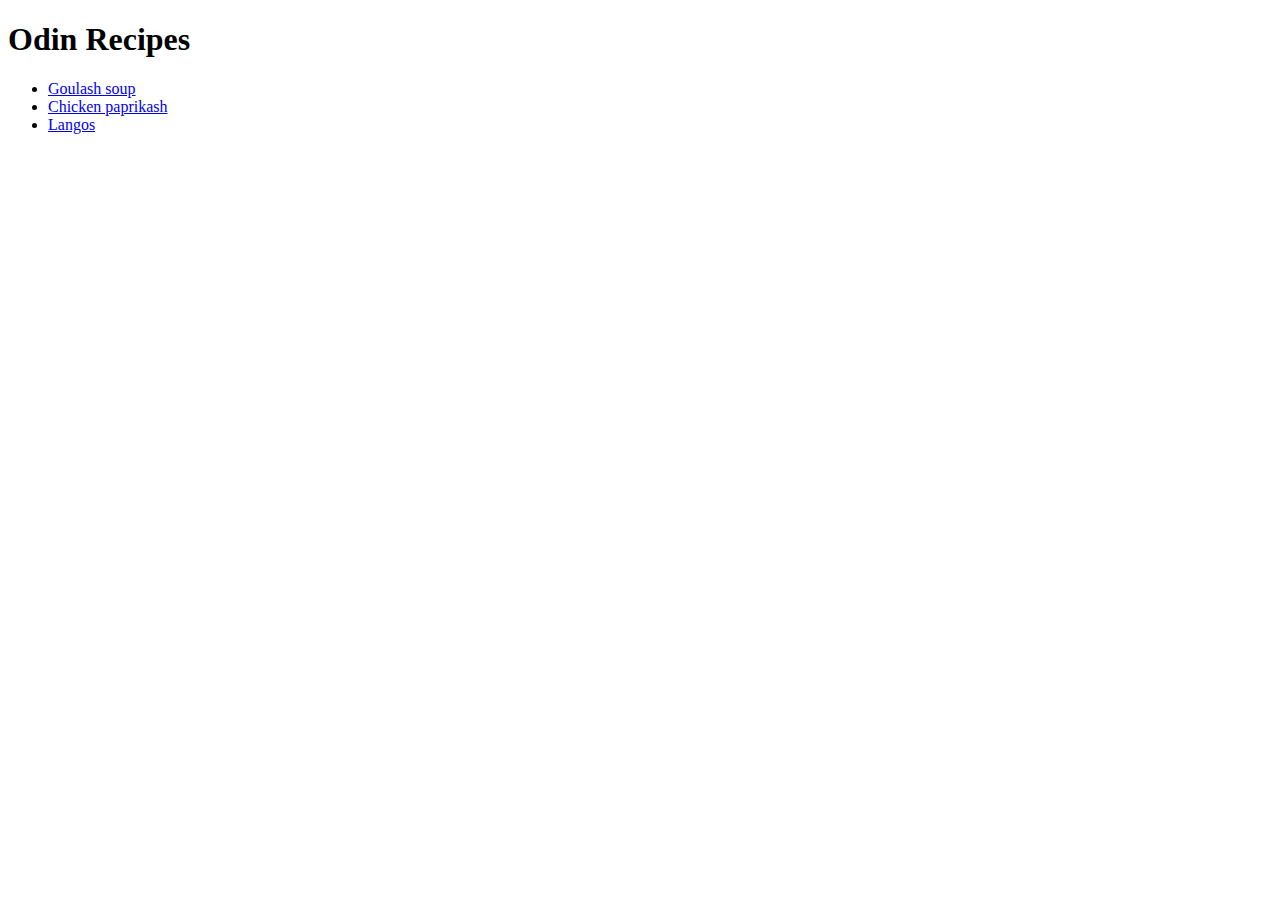
==== index.html @ 711c729a "Add files via upload" ====
<!DOCTYPE html>
<html lang="en">
<head>
    <meta charset="UTF-8">
    <meta name="viewport" content="width=device-width, initial-scale=1.0">
    <title>HUngarian Odin Recipes</title>
</head>
<body>
    <h1>Odin Recipes</h1>
    <ul>
    <li><a href="recipes/gulash.html">Goulash soup</a></li>
    <li><a href="recipes/chicken-paprikash.html">Chicken paprikash</a></li>
    <li><a href="recipes/langos.html">Langos</a></li>
    </ul>
</body>
</html>
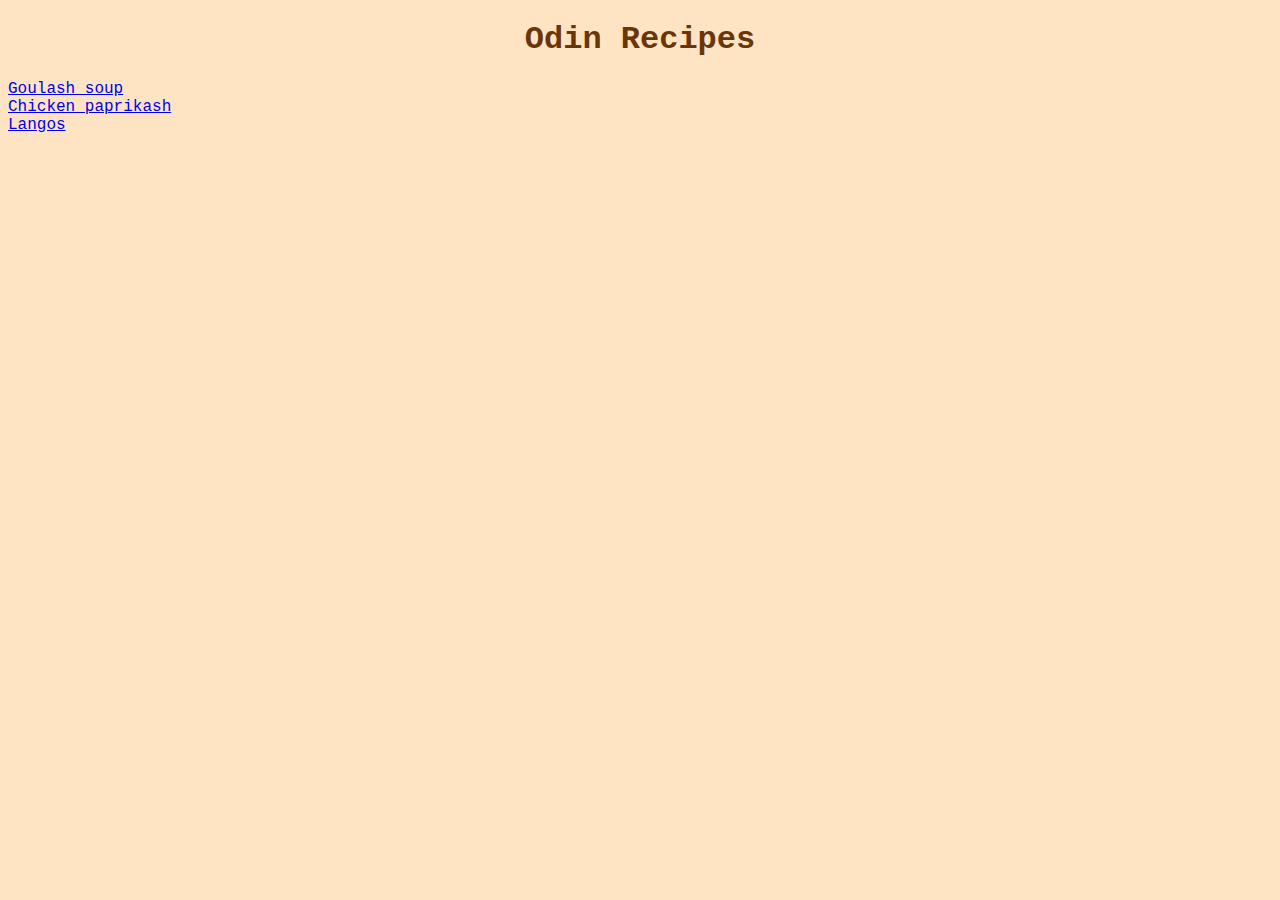
==== commit 0d54f9cc: "Add style, fix some typo and connect recipes to style" ====
--- a/index.html
+++ b/index.html
@@ -3,14 +3,15 @@
 <head>
     <meta charset="UTF-8">
     <meta name="viewport" content="width=device-width, initial-scale=1.0">
-    <title>HUngarian Odin Recipes</title>
+    <link rel="stylesheet" href="styles.css">
+    <title>Hungarian Odin Recipes</title>
 </head>
 <body>
     <h1>Odin Recipes</h1>
-    <ul>
-    <li><a href="recipes/gulash.html">Goulash soup</a></li>
-    <li><a href="recipes/chicken-paprikash.html">Chicken paprikash</a></li>
-    <li><a href="recipes/langos.html">Langos</a></li>
-    </ul>
+    
+    <div class="recept-names"><a href="recipes/gulash.html">Goulash soup</a></div>
+    <div class="recept-names"><a href="recipes/chicken-paprikash.html">Chicken paprikash</a></div>
+    <div class="recept-names"><a href="recipes/langos.html">Langos</a></div>
+
 </body>
 </html>--- a/styles.css
+++ b/styles.css
@@ -0,0 +1,15 @@
+body{
+    background-color: #ffe4c4;
+    color: #683609;
+    font-family:'Courier New', Courier, monospace;
+}
+h1{
+    text-align: center;
+}
+img{
+    width: 800px;
+    height: auto;
+    display: block;
+    margin-left: auto;
+    margin-right: auto;
+}